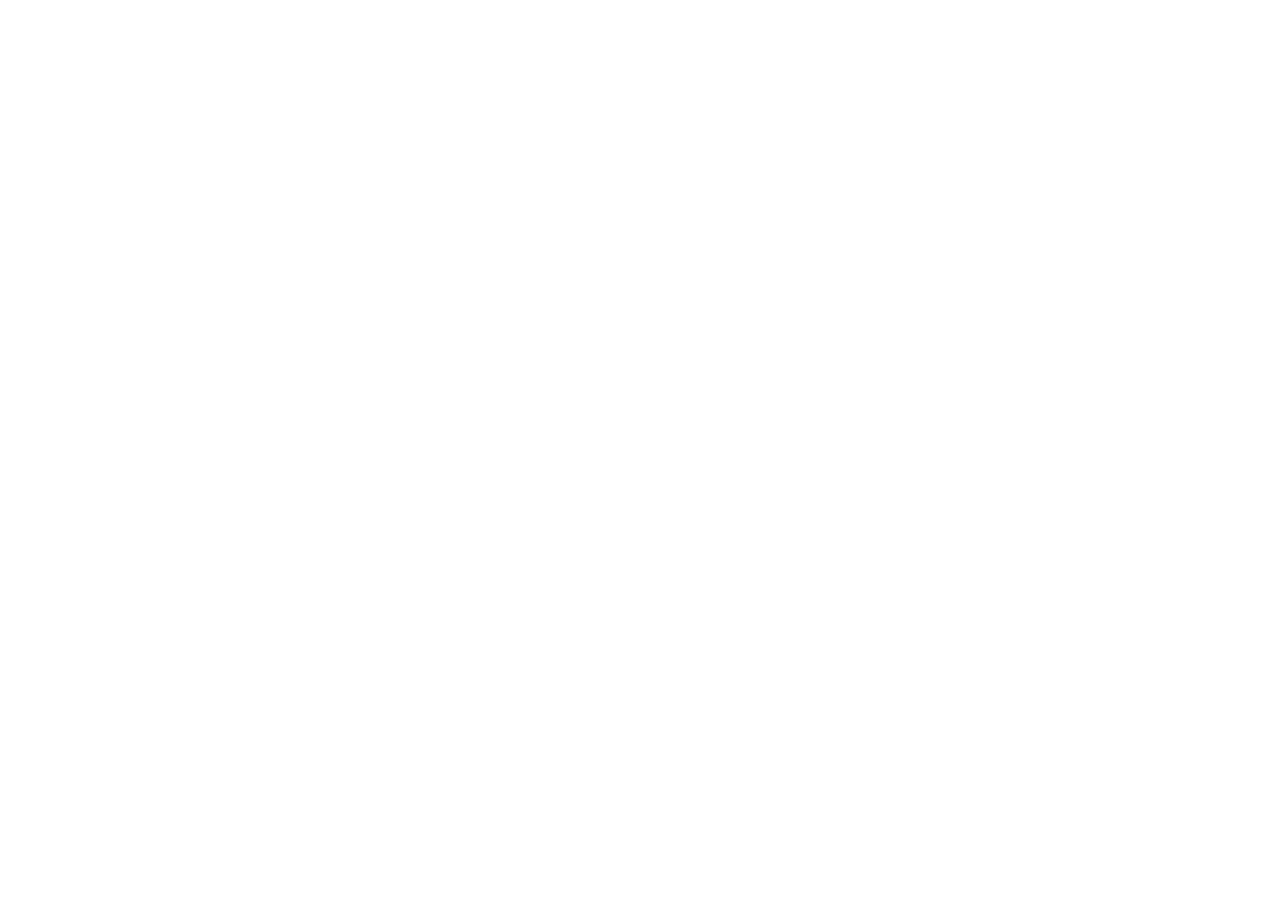
==== album.html @ f4af4182 "first commit" ====
<!DOCTYPE html>
<html lang="en">
<head>
    <meta charset="UTF-8">
    <meta http-equiv="X-UA-Compatible" content="IE=edge">
    <meta name="viewport" content="width=device-width, initial-scale=1.0">
    <title>Album</title>
    <link rel="stylesheet" href="header.css">
</head>
<body>
    <div id="page-content"></div>

    <script type="module" src="album.js"></script>
</body>
</html>
---- header.css ----
.main-navigation {
    display: flex;
    align-items: center;
    gap: 50px;
    padding: 20px 40px;
    background-color: rgb(193, 185, 175);
}

.search-form {
    display: flex;
    gap: 10px;
}

.search-input {
    padding: 5px;
    border: none;
}

.search-button {
    padding: 5px 10px;
    background-color: #4F4F4F;
    color: white;
    border: none;
    font-family: 'Poppins', sans-serif;
    cursor: pointer;
}

.search-button:hover {
    background-color: rgb(151, 129, 22);
}

.menu {
    list-style-type: none;
    padding-left: 0;
    display: flex;
    gap: 50px;
    margin: 0;
}

.navigation-item {
    text-decoration: none;
    color: #4F4F4F;
    text-transform: uppercase;
    font-family: 'Poppins', sans-serif;
    font-weight: 600;
    letter-spacing: 1px;
}

.navigation-item:hover {
    color: rgb(151, 129, 22);
}
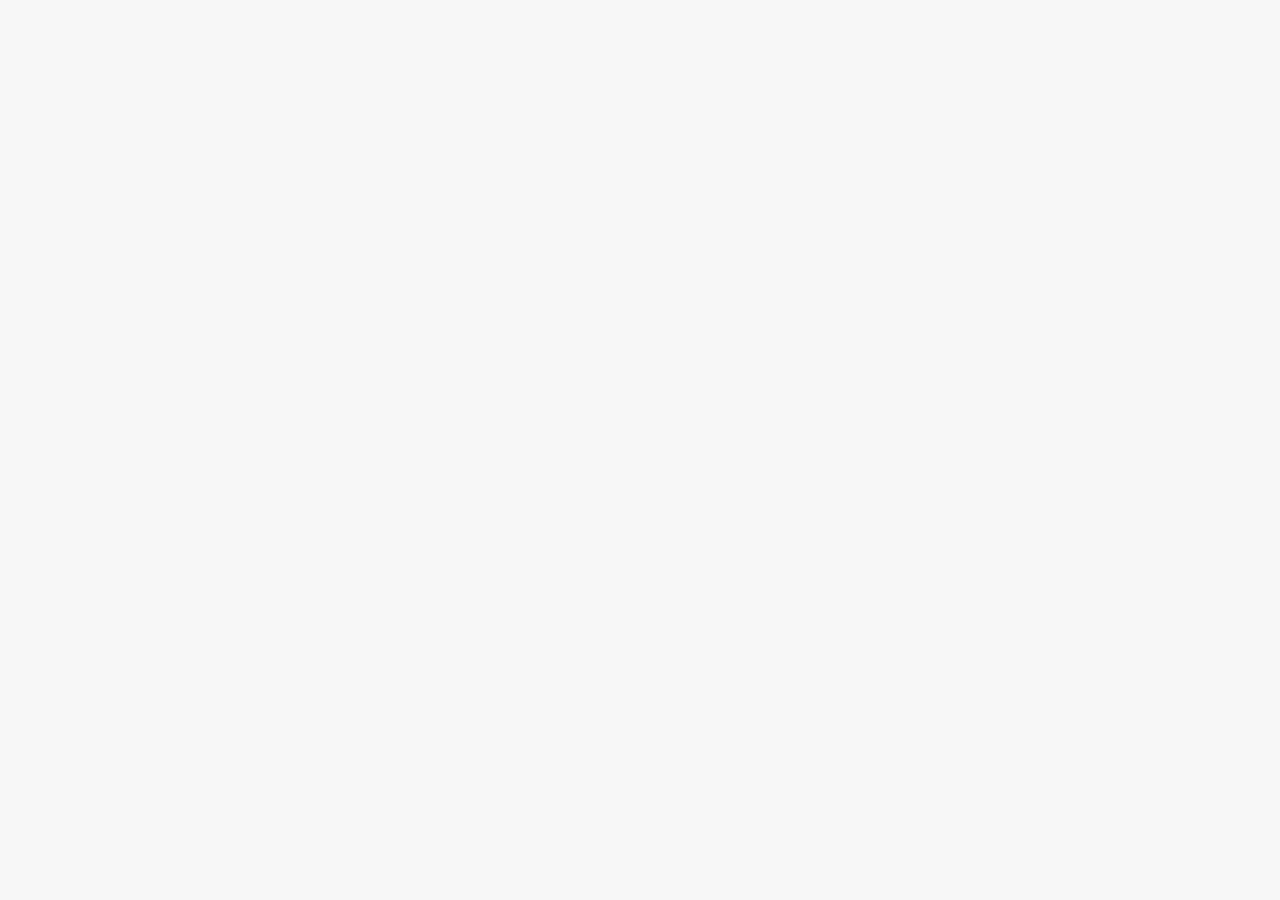
==== commit 8443f4a7: "header and users page style" ====
--- a/album.html
+++ b/album.html
@@ -6,6 +6,10 @@
     <meta name="viewport" content="width=device-width, initial-scale=1.0">
     <title>Album</title>
     <link rel="stylesheet" href="header.css">
+    <link rel="stylesheet" href="style.css">
+    <link rel="preconnect" href="https://fonts.googleapis.com">
+    <link rel="preconnect" href="https://fonts.gstatic.com" crossorigin>
+    <link href="https://fonts.googleapis.com/css2?family=Golos+Text:wght@400;500;600;700&display=swap" rel="stylesheet">
 </head>
 <body>
     <div id="page-content"></div>
--- a/header.css
+++ b/header.css
@@ -1,9 +1,29 @@
+header {
+    background-color: rgb(226, 226, 226);
+}
+
 .main-navigation {
     display: flex;
+    padding: 30px 20px;
+    justify-content: space-between;
+    width: 1200px;
+    margin-left: auto;
+    margin-right: auto;
+}
+
+.logo-link {
+    text-decoration: none;
+    font-family: 'Golos Text', sans-serif;
+    color: #4F4F4F;
+    font-weight: 700;
+    font-size: 20px;
+
+}
+
+.menu-nav-wrapper {
+    display: flex;
     align-items: center;
-    gap: 50px;
-    padding: 20px 40px;
-    background-color: rgb(193, 185, 175);
+    gap: 35px;
 }
 
 .search-form {
@@ -14,6 +34,8 @@
 .search-input {
     padding: 5px;
     border: none;
+    padding: 7px;
+    font-family: 'Golos Text', sans-serif;
 }
 
 .search-button {
@@ -21,31 +43,31 @@
     background-color: #4F4F4F;
     color: white;
     border: none;
-    font-family: 'Poppins', sans-serif;
+    font-family: 'Golos Text', sans-serif;
+    font-weight: 500;
     cursor: pointer;
 }
 
 .search-button:hover {
-    background-color: rgb(151, 129, 22);
+    background-color: rgb(96, 92, 80);
 }
 
 .menu {
     list-style-type: none;
     padding-left: 0;
     display: flex;
-    gap: 50px;
+    gap: 35px;
     margin: 0;
 }
 
 .navigation-item {
     text-decoration: none;
     color: #4F4F4F;
-    text-transform: uppercase;
-    font-family: 'Poppins', sans-serif;
-    font-weight: 600;
+    font-family: 'Golos Text', sans-serif;
+    font-weight: 700;
     letter-spacing: 1px;
 }
 
 .navigation-item:hover {
-    color: rgb(151, 129, 22);
+    color: rgb(163, 149, 125);
 }
--- a/style.css
+++ b/style.css
@@ -0,0 +1,4 @@
+body {
+    margin: 0;
+    background-color: rgb(246, 246, 246);
+}